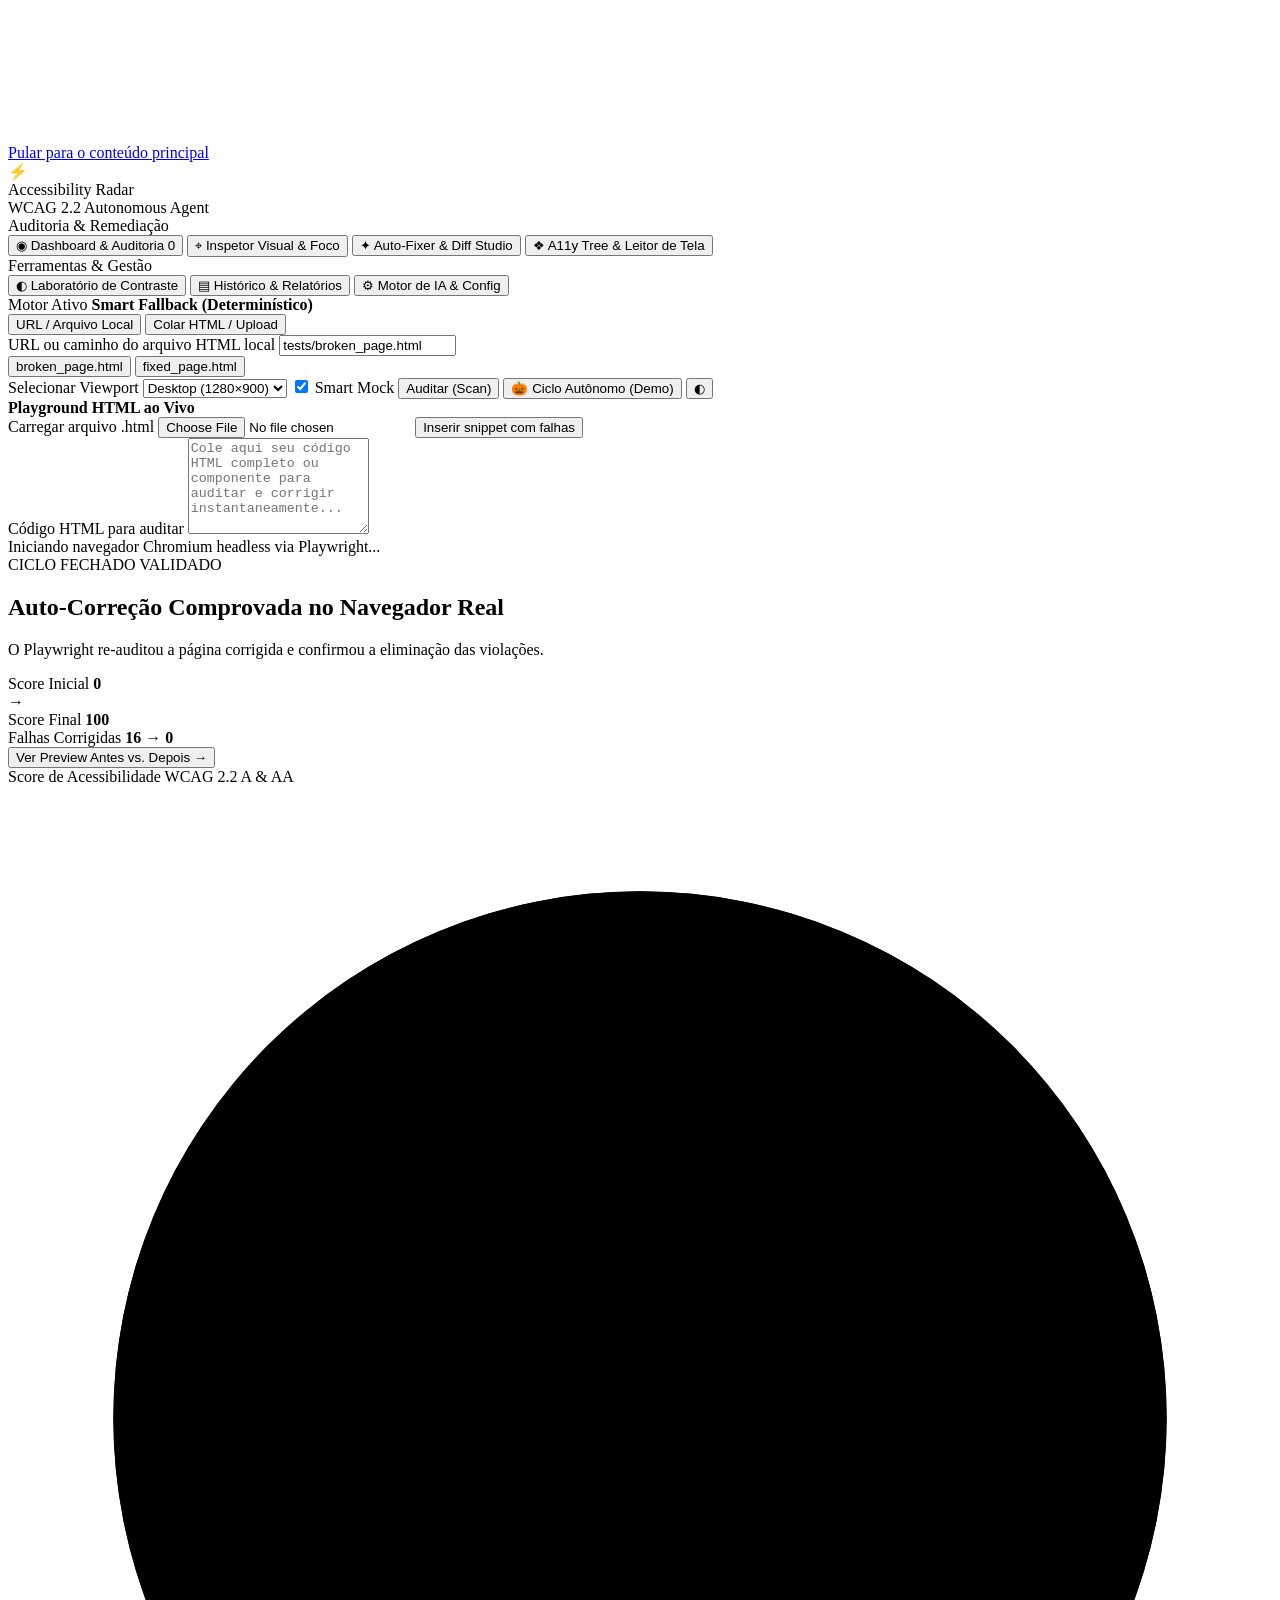
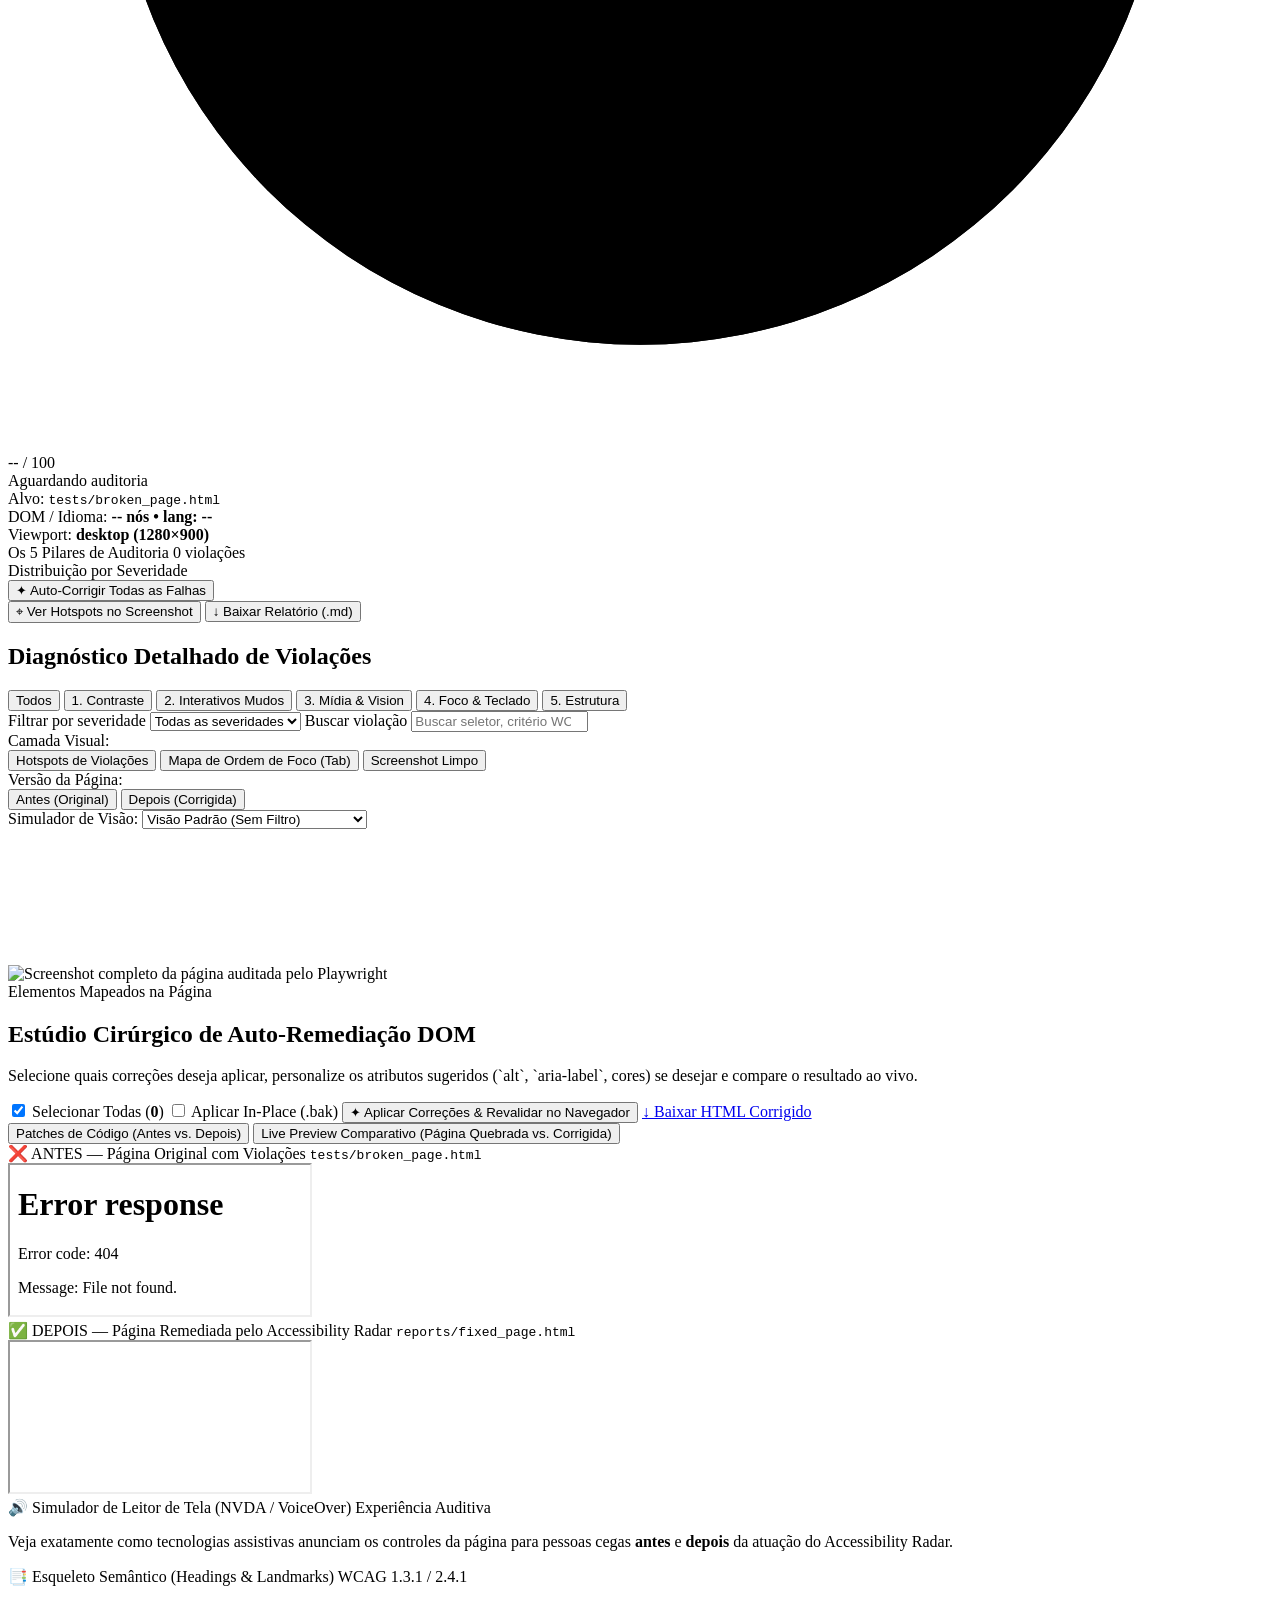
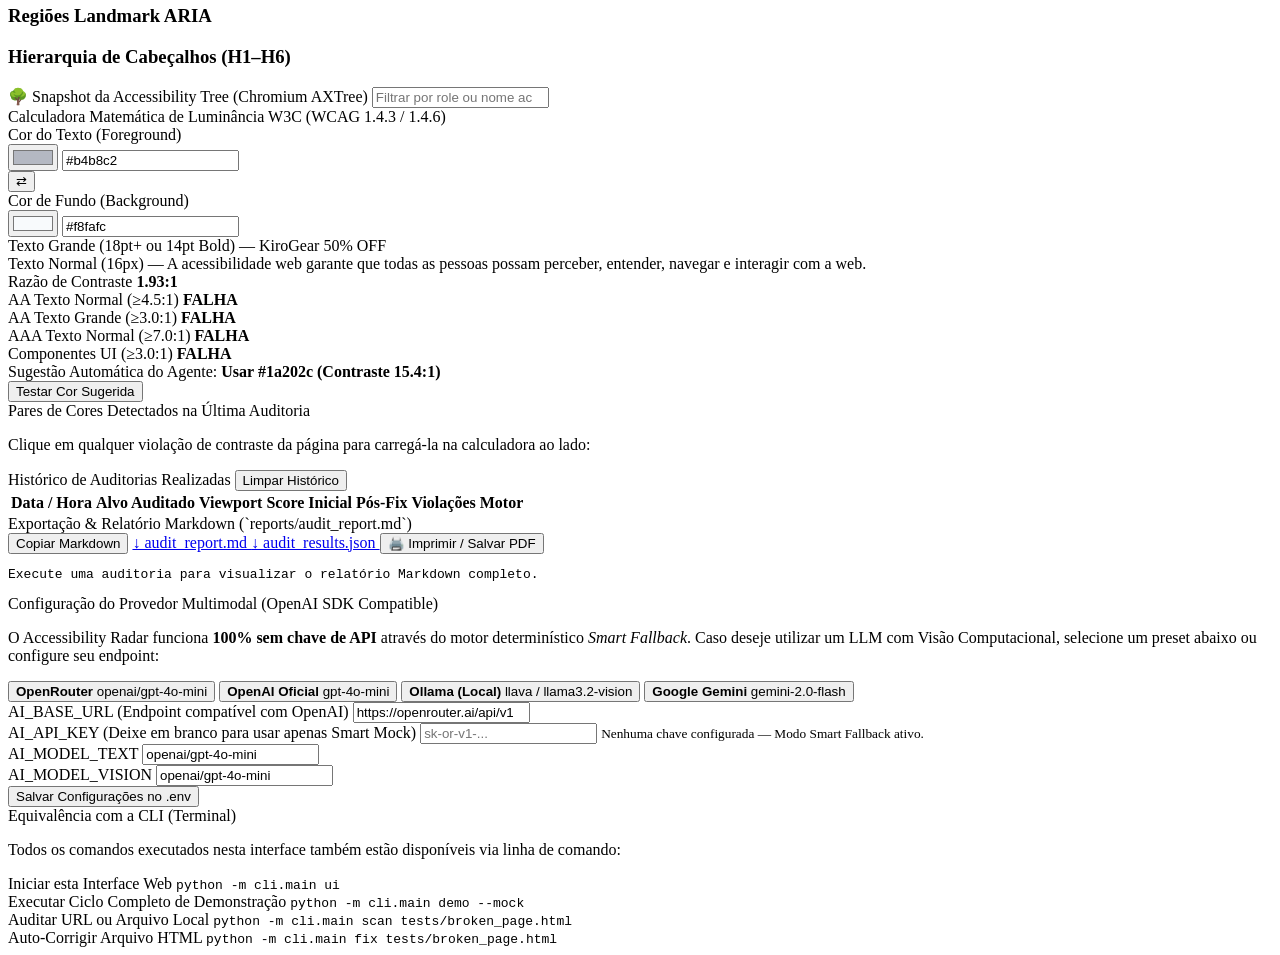
==== web/static/index.html @ 3e14ff00 "feat: Accessibility Radar v2.0.0 - Autonomous WCAG 2.2 Auditor, Auto-Fixer & Web Studio" ====
<!DOCTYPE html>
<html lang="pt-BR" data-theme="dark">
<head>
    <meta charset="UTF-8" />
    <meta name="viewport" content="width=device-width, initial-scale=1.0" />
    <title>Accessibility Radar — Autonomous WCAG 2.2 Web Auditor & Auto-Fixer</title>
    <link rel="preconnect" href="https://fonts.googleapis.com" />
    <link rel="preconnect" href="https://fonts.gstatic.com" crossorigin />
    <link href="https://fonts.googleapis.com/css2?family=Inter:wght@400;500;600;700;800&family=JetBrains+Mono:wght@400;500;600&display=swap" rel="stylesheet" />
    <link rel="stylesheet" href="/static/styles.css" />
</head>
<body>
    <a href="#main-workspace" class="skip-link">Pular para o conteúdo principal</a>

    <!-- Filtros SVG Matemáticos para Simulação de Deficiências Visuais (Daltonismo) -->
    <svg class="sr-only-svg" aria-hidden="true" focusable="false">
        <defs>
            <filter id="vision-protanopia">
                <feColorMatrix type="matrix" values="0.567, 0.433, 0, 0, 0  0.558, 0.442, 0, 0, 0  0, 0.242, 0.758, 0, 0  0, 0, 0, 1, 0" />
            </filter>
            <filter id="vision-deuteranopia">
                <feColorMatrix type="matrix" values="0.625, 0.375, 0, 0, 0  0.7, 0.3, 0, 0, 0  0, 0.3, 0.7, 0, 0  0, 0, 0, 1, 0" />
            </filter>
            <filter id="vision-tritanopia">
                <feColorMatrix type="matrix" values="0.95, 0.05, 0, 0, 0  0, 0.433, 0.567, 0, 0  0, 0.475, 0.525, 0, 0  0, 0, 0, 1, 0" />
            </filter>
            <filter id="vision-achromatopsia">
                <feColorMatrix type="matrix" values="0.299, 0.587, 0.114, 0, 0  0.299, 0.587, 0.114, 0, 0  0.299, 0.587, 0.114, 0, 0  0, 0, 0, 1, 0" />
            </filter>
        </defs>
    </svg>

    <div class="app-shell">
        <!-- SIDEBAR MINIMALISTA -->
        <aside class="sidebar" aria-label="Navegação Principal">
            <div class="sidebar-brand">
                <div class="brand-logo" aria-hidden="true">⚡</div>
                <div>
                    <div class="brand-title">Accessibility Radar</div>
                    <div class="brand-subtitle">WCAG 2.2 Autonomous Agent</div>
                </div>
            </div>

            <nav class="sidebar-nav" aria-label="Módulos do Sistema">
                <div class="nav-group-label">Auditoria & Remediação</div>
                <button type="button" class="nav-item active" data-tab="overview">
                    <span class="nav-icon" aria-hidden="true">◉</span>
                    <span>Dashboard & Auditoria</span>
                    <span class="nav-badge" id="nav-badge-issues">0</span>
                </button>
                <button type="button" class="nav-item" data-tab="visual">
                    <span class="nav-icon" aria-hidden="true">⌖</span>
                    <span>Inspetor Visual & Foco</span>
                </button>
                <button type="button" class="nav-item" data-tab="fixer">
                    <span class="nav-icon" aria-hidden="true">✦</span>
                    <span>Auto-Fixer & Diff Studio</span>
                </button>
                <button type="button" class="nav-item" data-tab="a11y-tree">
                    <span class="nav-icon" aria-hidden="true">❖</span>
                    <span>A11y Tree & Leitor de Tela</span>
                </button>

                <div class="nav-group-label">Ferramentas & Gestão</div>
                <button type="button" class="nav-item" data-tab="contrast-lab">
                    <span class="nav-icon" aria-hidden="true">◐</span>
                    <span>Laboratório de Contraste</span>
                </button>
                <button type="button" class="nav-item" data-tab="reports">
                    <span class="nav-icon" aria-hidden="true">▤</span>
                    <span>Histórico & Relatórios</span>
                </button>
                <button type="button" class="nav-item" data-tab="settings">
                    <span class="nav-icon" aria-hidden="true">⚙</span>
                    <span>Motor de IA & Config</span>
                </button>
            </nav>

            <div class="sidebar-footer">
                <div class="engine-status-card" id="sidebar-engine-card">
                    <div class="status-dot online" id="engine-status-dot"></div>
                    <div class="engine-status-info">
                        <span class="engine-status-label">Motor Ativo</span>
                        <strong id="engine-status-text">Smart Fallback (Determinístico)</strong>
                    </div>
                </div>
            </div>
        </aside>

        <!-- ÁREA PRINCIPAL -->
        <div class="main-area">
            <!-- TOPBAR DE COMANDO UNIFICADA -->
            <header class="topbar">
                <div class="command-bar">
                    <div class="input-mode-tabs" role="tablist" aria-label="Modo de entrada">
                        <button type="button" class="mode-pill active" id="mode-btn-url" data-input-mode="url">
                            URL / Arquivo Local
                        </button>
                        <button type="button" class="mode-pill" id="mode-btn-html" data-input-mode="html">
                            Colar HTML / Upload
                        </button>
                    </div>

                    <div class="target-input-wrapper" id="url-input-group">
                        <label for="scan-target-input" class="sr-only">URL ou caminho do arquivo HTML local</label>
                        <input
                            id="scan-target-input"
                            type="text"
                            class="target-input"
                            value="tests/broken_page.html"
                            placeholder="Ex: tests/broken_page.html ou https://example.com"
                        />
                        <div class="quick-presets">
                            <button type="button" class="preset-chip" data-preset-target="tests/broken_page.html" title="Página quebrada de demonstração">
                                broken_page.html
                            </button>
                            <button type="button" class="preset-chip" data-preset-target="reports/fixed_page.html" title="Página corrigida pelo agente">
                                fixed_page.html
                            </button>
                        </div>
                    </div>

                    <div class="controls-group">
                        <label for="viewport-select" class="sr-only">Selecionar Viewport</label>
                        <select id="viewport-select" class="control-select" title="Tamanho da tela de renderização Playwright">
                            <option value="desktop">Desktop (1280×900)</option>
                            <option value="tablet">Tablet (768×1024)</option>
                            <option value="mobile">Mobile (390×844)</option>
                        </select>

                        <label class="toggle-control" title="Forçar motor determinístico sem consumir créditos de API">
                            <input type="checkbox" id="force-mock-checkbox" checked />
                            <span>Smart Mock</span>
                        </label>

                        <button type="button" id="btn-run-scan" class="btn btn-secondary">
                            <span>Auditar (Scan)</span>
                        </button>

                        <button type="button" id="btn-run-demo" class="btn btn-primary" title="Executa Scan -> Diagnóstico -> Auto-Fix -> Revalidação 100/100">
                            <span>🎃 Ciclo Autônomo (Demo)</span>
                        </button>

                        <button type="button" id="btn-theme-toggle" class="btn-icon" aria-label="Alternar tema claro ou escuro" title="Alternar tema Claro/Escuro">
                            ◐
                        </button>
                    </div>
                </div>

                <!-- Gaveta expansível para Colar HTML / Upload de arquivo -->
                <div class="raw-html-drawer hidden" id="raw-html-drawer">
                    <div class="drawer-header">
                        <strong>Playground HTML ao Vivo</strong>
                        <div class="drawer-actions">
                            <label for="html-file-upload" class="btn btn-xs btn-ghost">
                                Carregar arquivo .html
                            </label>
                            <input type="file" id="html-file-upload" accept=".html,.htm" class="sr-only" />
                            <button type="button" id="btn-load-sample-broken" class="btn btn-xs btn-ghost">
                                Inserir snippet com falhas
                            </button>
                        </div>
                    </div>
                    <label for="raw-html-textarea" class="sr-only">Código HTML para auditar</label>
                    <textarea
                        id="raw-html-textarea"
                        class="code-textarea"
                        rows="6"
                        placeholder="Cole aqui seu código HTML completo ou componente para auditar e corrigir instantaneamente..."
                    ></textarea>
                </div>
            </header>

            <!-- BARRA DE PROGRESSO DO PIPELINE -->
            <div class="pipeline-Overlay hidden" id="pipeline-status-bar" role="status" aria-live="polite">
                <div class="spinner"></div>
                <div class="pipeline-steps">
                    <span id="pipeline-step-text">Iniciando navegador Chromium headless via Playwright...</span>
                </div>
            </div>

            <!-- WORKSPACE PRINCIPAL -->
            <main id="main-workspace" class="workspace">

                <!-- ========================================================= -->
                <!-- TAB 1: DASHBOARD & CENTRAL DE AUDITORIA                   -->
                <!-- ========================================================= -->
                <section class="tab-panel active" id="tab-overview" aria-label="Dashboard e Central de Auditoria">
                    <!-- Banner Comparativo Pós-Correção (visível quando há revalidação) -->
                    <div class="verification-banner hidden" id="verification-banner">
                        <div class="verification-left">
                            <span class="verification-badge">CICLO FECHADO VALIDADO</span>
                            <div>
                                <h2 id="verification-title">Auto-Correção Comprovada no Navegador Real</h2>
                                <p id="verification-subtitle">O Playwright re-auditou a página corrigida e confirmou a eliminação das violações.</p>
                            </div>
                        </div>
                        <div class="verification-metrics">
                            <div class="v-metric">
                                <span class="v-label">Score Inicial</span>
                                <strong class="v-val before" id="v-score-before">0</strong>
                            </div>
                            <span class="v-arrow" aria-hidden="true">→</span>
                            <div class="v-metric">
                                <span class="v-label">Score Final</span>
                                <strong class="v-val after" id="v-score-after">100</strong>
                            </div>
                            <div class="v-divider"></div>
                            <div class="v-metric">
                                <span class="v-label">Falhas Corrigidas</span>
                                <strong class="v-val after" id="v-issues-fixed">16 → 0</strong>
                            </div>
                            <button type="button" class="btn btn-sm btn-primary" id="btn-jump-to-preview">
                                Ver Preview Antes vs. Depois →
                            </button>
                        </div>
                    </div>

                    <!-- Linha Superior: Score Gauge + 5 Pilares + Severidade -->
                    <div class="dashboard-top-grid">
                        <!-- Card de Score WCAG -->
                        <div class="card score-card">
                            <div class="card-header-minimal">
                                <span class="card-kicker">Score de Acessibilidade</span>
                                <span class="wcag-tag">WCAG 2.2 A & AA</span>
                            </div>
                            <div class="score-gauge-wrapper">
                                <svg class="score-ring" viewBox="0 0 120 120" aria-hidden="true">
                                    <circle class="score-ring-bg" cx="60" cy="60" r="50" />
                                    <circle class="score-ring-fill" id="score-ring-circle" cx="60" cy="60" r="50" stroke-dasharray="314.16" stroke-dashoffset="314.16" />
                                </svg>
                                <div class="score-center">
                                    <span class="score-number" id="metric-score-value">--</span>
                                    <span class="score-max">/ 100</span>
                                </div>
                            </div>
                            <div class="score-status-pill" id="metric-wcag-status">Aguardando auditoria</div>
                            <div class="score-meta-list">
                                <div class="meta-row">
                                    <span>Alvo:</span>
                                    <code id="metric-target-label">tests/broken_page.html</code>
                                </div>
                                <div class="meta-row">
                                    <span>DOM / Idioma:</span>
                                    <strong id="metric-dom-info">-- nós • lang: --</strong>
                                </div>
                                <div class="meta-row">
                                    <span>Viewport:</span>
                                    <strong id="metric-viewport-info">desktop (1280×900)</strong>
                                </div>
                            </div>
                        </div>

                        <!-- Card dos 5 Pilares de Auditoria -->
                        <div class="card pillars-card">
                            <div class="card-header-minimal">
                                <span class="card-kicker">Os 5 Pilares de Auditoria</span>
                                <span class="text-muted" id="metric-total-issues-badge">0 violações</span>
                            </div>
                            <div class="pillars-list" id="pillars-breakdown-list">
                                <!-- Preenchido via JS -->
                            </div>
                        </div>

                        <!-- Card de Severidade e Ações Rápidas -->
                        <div class="card severity-card">
                            <div class="card-header-minimal">
                                <span class="card-kicker">Distribuição por Severidade</span>
                            </div>
                            <div class="severity-bars" id="severity-breakdown-list">
                                <!-- Preenchido via JS -->
                            </div>
                            <div class="quick-actions-box">
                                <button type="button" class="btn btn-primary btn-block" id="btn-quick-autofix">
                                    ✦ Auto-Corrigir Todas as Falhas
                                </button>
                                <div class="quick-actions-row">
                                    <button type="button" class="btn btn-ghost btn-sm" id="btn-open-visual-hotspot">
                                        ⌖ Ver Hotspots no Screenshot
                                    </button>
                                    <button type="button" class="btn btn-ghost btn-sm" id="btn-export-md">
                                        ↓ Baixar Relatório (.md)
                                    </button>
                                </div>
                            </div>
                        </div>
                    </div>

                    <!-- Barra de Filtros da Lista de Violações -->
                    <div class="card issues-section-card">
                        <div class="issues-toolbar">
                            <div class="issues-toolbar-left">
                                <h2 class="section-title">Diagnóstico Detalhado de Violações</h2>
                                <div class="filter-pills" id="pillar-filter-pills" role="group" aria-label="Filtrar por pilar">
                                    <button type="button" class="filter-pill active" data-pillar-filter="all">Todos</button>
                                    <button type="button" class="filter-pill" data-pillar-filter="contrast_visibility">1. Contraste</button>
                                    <button type="button" class="filter-pill" data-pillar-filter="muted_interactives">2. Interativos Mudos</button>
                                    <button type="button" class="filter-pill" data-pillar-filter="media_semantics">3. Mídia & Vision</button>
                                    <button type="button" class="filter-pill" data-pillar-filter="focus_keyboard">4. Foco & Teclado</button>
                                    <button type="button" class="filter-pill" data-pillar-filter="semantic_structure">5. Estrutura</button>
                                </div>
                            </div>
                            <div class="issues-toolbar-right">
                                <label for="severity-filter-select" class="sr-only">Filtrar por severidade</label>
                                <select id="severity-filter-select" class="control-select">
                                    <option value="all">Todas as severidades</option>
                                    <option value="critical">Crítico (Critical)</option>
                                    <option value="serious">Sério (Serious)</option>
                                    <option value="moderate">Moderado (Moderate)</option>
                                    <option value="minor">Menor (Minor)</option>
                                </select>
                                <label for="issue-search-input" class="sr-only">Buscar violação</label>
                                <input
                                    type="search"
                                    id="issue-search-input"
                                    class="search-input"
                                    placeholder="Buscar seletor, critério WCAG ou texto..."
                                />
                            </div>
                        </div>

                        <div class="issues-list-container" id="issues-list-container">
                            <!-- Preenchido via JS -->
                        </div>
                    </div>
                </section>

                <!-- ========================================================= -->
                <!-- TAB 2: INSPETOR VISUAL, MAPA DE FOCO & SIMULADOR VISUAL   -->
                <!-- ========================================================= -->
                <section class="tab-panel" id="tab-visual" aria-label="Inspetor Visual e Mapa de Foco">
                    <div class="visual-toolbar card">
                        <div class="visual-toolbar-group">
                            <span class="toolbar-label">Camada Visual:</span>
                            <div class="segmented-control">
                                <button type="button" class="seg-btn active" data-overlay-mode="issues">
                                    Hotspots de Violações
                                </button>
                                <button type="button" class="seg-btn" data-overlay-mode="taborder">
                                    Mapa de Ordem de Foco (Tab)
                                </button>
                                <button type="button" class="seg-btn" data-overlay-mode="none">
                                    Screenshot Limpo
                                </button>
                            </div>
                        </div>

                        <div class="visual-toolbar-group">
                            <span class="toolbar-label">Versão da Página:</span>
                            <div class="segmented-control">
                                <button type="button" class="seg-btn active" data-screenshot-ver="before">
                                    Antes (Original)
                                </button>
                                <button type="button" class="seg-btn" data-screenshot-ver="after" id="btn-screenshot-after">
                                    Depois (Corrigida)
                                </button>
                            </div>
                        </div>

                        <div class="visual-toolbar-group">
                            <label for="vision-sim-select" class="toolbar-label">Simulador de Visão:</label>
                            <select id="vision-sim-select" class="control-select">
                                <option value="normal">Visão Padrão (Sem Filtro)</option>
                                <option value="protanopia">Protanopia (Deficiência Vermelho)</option>
                                <option value="deuteranopia">Deuteranopia (Deficiência Verde)</option>
                                <option value="tritanopia">Tritanopia (Deficiência Azul)</option>
                                <option value="achromatopsia">Acromatopsia (Monocromático)</option>
                                <option value="low-vision">Baixa Visão / Catarata (Blur)</option>
                            </select>
                        </div>
                    </div>

                    <div class="visual-split-layout">
                        <!-- Canvas do Screenshot com SVG/HTML Overlays -->
                        <div class="card visual-stage-card">
                            <div class="visual-stage-scroll" id="visual-stage-scroll">
                                <div class="screenshot-canvas" id="screenshot-canvas">
                                    <img
                                        id="inspector-screenshot-img"
                                        src="/reports/latest_screenshot.png"
                                        alt="Screenshot completo da página auditada pelo Playwright"
                                    />
                                    <svg class="focus-path-svg" id="focus-path-svg" aria-hidden="true"></svg>
                                    <div class="hotspots-layer" id="hotspots-layer"></div>
                                </div>
                            </div>
                        </div>

                        <!-- Painel Lateral de Detalhes do Pino Selecionado / Sequência de Tab -->
                        <div class="card visual-sidebar-card">
                            <div class="card-header-minimal">
                                <span class="card-kicker" id="visual-sidebar-title">Elementos Mapeados na Página</span>
                            </div>
                            <div class="visual-sidebar-list" id="visual-sidebar-list">
                                <!-- Lista interativa de hotspots ou ordem de foco -->
                            </div>
                        </div>
                    </div>
                </section>

                <!-- ========================================================= -->
                <!-- TAB 3: AUTO-FIXER & DIFF STUDIO (PREVIEW LADO A LADO)     -->
                <!-- ========================================================= -->
                <section class="tab-panel" id="tab-fixer" aria-label="Auto-Fixer e Estúdio de Diffs">
                    <div class="fixer-header-card card">
                        <div class="fixer-header-info">
                            <h2 class="section-title">Estúdio Cirúrgico de Auto-Remediação DOM</h2>
                            <p class="text-muted">
                                Selecione quais correções deseja aplicar, personalize os atributos sugeridos (`alt`, `aria-label`, cores) se desejar e compare o resultado ao vivo.
                            </p>
                        </div>
                        <div class="fixer-header-actions">
                            <label class="toggle-control">
                                <input type="checkbox" id="fixer-select-all" checked />
                                <span>Selecionar Todas (<strong id="fixer-selected-count">0</strong>)</span>
                            </label>
                            <label class="toggle-control" title="Cria backup .bak e sobrescreve o arquivo original">
                                <input type="checkbox" id="fixer-inplace-checkbox" />
                                <span>Aplicar In-Place (.bak)</span>
                            </label>
                            <button type="button" class="btn btn-primary" id="btn-apply-selected-fixes">
                                ✦ Aplicar Correções & Revalidar no Navegador
                            </button>
                            <a href="/reports/fixed_page.html" download="fixed_page.html" class="btn btn-secondary" id="btn-download-fixed-html">
                                ↓ Baixar HTML Corrigido
                            </a>
                        </div>
                    </div>

                    <!-- Sub-abas do Fixer: Patches & Editor vs Live Preview Lado a Lado -->
                    <div class="subtabs-bar">
                        <button type="button" class="subtab-btn active" data-fixer-view="patches">
                            Patches de Código (Antes vs. Depois)
                        </button>
                        <button type="button" class="subtab-btn" data-fixer-view="live-preview">
                            Live Preview Comparativo (Página Quebrada vs. Corrigida)
                        </button>
                    </div>

                    <!-- Visão 1: Lista de Patches com Edição Customizada -->
                    <div class="fixer-view active" id="fixer-view-patches">
                        <div class="patches-grid" id="fixer-patches-container">
                            <!-- Preenchido via JS -->
                        </div>
                    </div>

                    <!-- Visão 2: Iframes Lado a Lado (Antes vs Depois) -->
                    <div class="fixer-view hidden" id="fixer-view-live-preview">
                        <div class="split-preview-grid">
                            <div class="card preview-pane">
                                <div class="preview-pane-header before">
                                    <span>❌ ANTES — Página Original com Violações</span>
                                    <code id="preview-before-label">tests/broken_page.html</code>
                                </div>
                                <iframe id="iframe-preview-before" class="preview-iframe" title="Preview da página antes da correção" src="/preview/broken"></iframe>
                            </div>
                            <div class="card preview-pane">
                                <div class="preview-pane-header after">
                                    <span>✅ DEPOIS — Página Remediada pelo Accessibility Radar</span>
                                    <code>reports/fixed_page.html</code>
                                </div>
                                <iframe id="iframe-preview-after" class="preview-iframe" title="Preview da página após a correção" src="about:blank"></iframe>
                            </div>
                        </div>
                    </div>
                </section>

                <!-- ========================================================= -->
                <!-- TAB 4: ACCESSIBILITY TREE & SIMULADOR DE LEITOR DE TELA   -->
                <!-- ========================================================= -->
                <section class="tab-panel" id="tab-a11y-tree" aria-label="Árvore de Acessibilidade e Simulador de Leitor de Tela">
                    <div class="a11y-grid">
                        <!-- Coluna 1: Simulador de Leitor de Tela (NVDA / VoiceOver) -->
                        <div class="card">
                            <div class="card-header-minimal">
                                <span class="card-kicker">🔊 Simulador de Leitor de Tela (NVDA / VoiceOver)</span>
                                <span class="wcag-tag">Experiência Auditiva</span>
                            </div>
                            <p class="panel-desc">
                                Veja exatamente como tecnologias assistivas anunciam os controles da página para pessoas cegas <strong>antes</strong> e <strong>depois</strong> da atuação do Accessibility Radar.
                            </p>
                            <div class="sr-simulator-list" id="sr-simulator-list">
                                <!-- Preenchido via JS -->
                            </div>
                        </div>

                        <!-- Coluna 2: Estrutura do Documento (Headings H1-H6 & Landmarks) -->
                        <div class="card">
                            <div class="card-header-minimal">
                                <span class="card-kicker">📑 Esqueleto Semântico (Headings & Landmarks)</span>
                                <span class="wcag-tag">WCAG 1.3.1 / 2.4.1</span>
                            </div>
                            <div class="outline-section">
                                <h3 class="sub-heading">Regiões Landmark ARIA</h3>
                                <div class="landmarks-chips" id="outline-landmarks-list"></div>
                            </div>
                            <div class="outline-section">
                                <h3 class="sub-heading">Hierarquia de Cabeçalhos (H1–H6)</h3>
                                <div class="headings-tree" id="outline-headings-list"></div>
                            </div>
                        </div>

                        <!-- Coluna 3: Nós da Accessibility Tree do Navegador -->
                        <div class="card a11y-full-col">
                            <div class="card-header-minimal">
                                <span class="card-kicker">🌳 Snapshot da Accessibility Tree (Chromium AXTree)</span>
                                <input type="search" id="ax-tree-search" class="search-input" placeholder="Filtrar por role ou nome acessível..." />
                            </div>
                            <div class="ax-nodes-grid" id="ax-nodes-container">
                                <!-- Preenchido via JS -->
                            </div>
                        </div>
                    </div>
                </section>

                <!-- ========================================================= -->
                <!-- TAB 5: LABORATÓRIO DE CONTRASTE W3C                       -->
                <!-- ========================================================= -->
                <section class="tab-panel" id="tab-contrast-lab" aria-label="Laboratório e Calculadora de Contraste W3C">
                    <div class="contrast-lab-grid">
                        <div class="card">
                            <div class="card-header-minimal">
                                <span class="card-kicker">Calculadora Matemática de Luminância W3C (WCAG 1.4.3 / 1.4.6)</span>
                            </div>
                            <div class="color-pickers-row">
                                <div class="color-picker-box">
                                    <label for="lab-fg-hex">Cor do Texto (Foreground)</label>
                                    <div class="color-input-group">
                                        <input type="color" id="lab-fg-picker" value="#b4b8c2" aria-label="Seletor visual da cor do texto" />
                                        <input type="text" id="lab-fg-hex" class="target-input mono" value="#b4b8c2" maxlength="7" />
                                    </div>
                                </div>

                                <button type="button" class="btn btn-ghost btn-swap" id="btn-swap-colors" title="Inverter cores de texto e fundo" aria-label="Inverter cores">
                                    ⇄
                                </button>

                                <div class="color-picker-box">
                                    <label for="lab-bg-hex">Cor de Fundo (Background)</label>
                                    <div class="color-input-group">
                                        <input type="color" id="lab-bg-picker" value="#f8fafc" aria-label="Seletor visual da cor de fundo" />
                                        <input type="text" id="lab-bg-hex" class="target-input mono" value="#f8fafc" maxlength="7" />
                                    </div>
                                </div>
                            </div>

                            <div class="contrast-preview-banner" id="lab-preview-box">
                                <div class="preview-large-text">Texto Grande (18pt+ ou 14pt Bold) — KiroGear 50% OFF</div>
                                <div class="preview-normal-text">
                                    Texto Normal (16px) — A acessibilidade web garante que todas as pessoas possam perceber, entender, navegar e interagir com a web.
                                </div>
                            </div>

                            <div class="contrast-results-row">
                                <div class="contrast-ratio-big">
                                    <span class="ratio-kicker">Razão de Contraste</span>
                                    <strong id="lab-ratio-value">1.93:1</strong>
                                </div>
                                <div class="wcag-matrix-badges">
                                    <div class="matrix-item" id="badge-aa-normal">
                                        <span>AA Texto Normal (≥4.5:1)</span>
                                        <strong>FALHA</strong>
                                    </div>
                                    <div class="matrix-item" id="badge-aa-large">
                                        <span>AA Texto Grande (≥3.0:1)</span>
                                        <strong>FALHA</strong>
                                    </div>
                                    <div class="matrix-item" id="badge-aaa-normal">
                                        <span>AAA Texto Normal (≥7.0:1)</span>
                                        <strong>FALHA</strong>
                                    </div>
                                    <div class="matrix-item" id="badge-ui-comp">
                                        <span>Componentes UI (≥3.0:1)</span>
                                        <strong>FALHA</strong>
                                    </div>
                                </div>
                            </div>

                            <div class="contrast-suggestion-bar" id="lab-suggestion-bar">
                                <div>
                                    <span>Sugestão Automática do Agente:</span>
                                    <strong id="lab-suggested-text">Usar #1a202c (Contraste 15.4:1)</strong>
                                </div>
                                <button type="button" class="btn btn-sm btn-primary" id="btn-apply-suggested-color">
                                    Testar Cor Sugerida
                                </button>
                            </div>
                        </div>

                        <div class="card">
                            <div class="card-header-minimal">
                                <span class="card-kicker">Pares de Cores Detectados na Última Auditoria</span>
                            </div>
                            <p class="panel-desc">Clique em qualquer violação de contraste da página para carregá-la na calculadora ao lado:</p>
                            <div class="detected-contrasts-list" id="detected-contrasts-list">
                                <!-- Preenchido via JS -->
                            </div>
                        </div>
                    </div>
                </section>

                <!-- ========================================================= -->
                <!-- TAB 6: HISTÓRICO & RELATÓRIOS EXPORTÁVEIS                 -->
                <!-- ========================================================= -->
                <section class="tab-panel" id="tab-reports" aria-label="Histórico de Auditorias e Exportação de Relatórios">
                    <div class="reports-layout">
                        <div class="card">
                            <div class="card-header-minimal">
                                <span class="card-kicker">Histórico de Auditorias Realizadas</span>
                                <button type="button" class="btn btn-xs btn-ghost" id="btn-clear-history">Limpar Histórico</button>
                            </div>
                            <div class="history-table-wrapper">
                                <table class="minimal-table" id="history-table">
                                    <thead>
                                        <tr>
                                            <th>Data / Hora</th>
                                            <th>Alvo Auditado</th>
                                            <th>Viewport</th>
                                            <th>Score Inicial</th>
                                            <th>Pós-Fix</th>
                                            <th>Violações</th>
                                            <th>Motor</th>
                                        </tr>
                                    </thead>
                                    <tbody id="history-table-body">
                                        <!-- Preenchido via JS -->
                                    </tbody>
                                </table>
                            </div>
                        </div>

                        <div class="card">
                            <div class="card-header-minimal">
                                <span class="card-kicker">Exportação & Relatório Markdown (`reports/audit_report.md`)</span>
                                <div class="export-buttons">
                                    <button type="button" class="btn btn-sm btn-secondary" id="btn-copy-markdown">
                                        Copiar Markdown
                                    </button>
                                    <a href="/reports/audit_report.md" download="audit_report.md" class="btn btn-sm btn-secondary">
                                        ↓ audit_report.md
                                    </a>
                                    <a href="/reports/audit_results.json" download="audit_results.json" class="btn btn-sm btn-secondary">
                                        ↓ audit_results.json
                                    </a>
                                    <button type="button" class="btn btn-sm btn-primary" id="btn-print-report">
                                        🖨️ Imprimir / Salvar PDF
                                    </button>
                                </div>
                            </div>
                            <pre class="markdown-viewer" id="markdown-report-viewer">Execute uma auditoria para visualizar o relatório Markdown completo.</pre>
                        </div>
                    </div>
                </section>

                <!-- ========================================================= -->
                <!-- TAB 7: CONFIGURAÇÕES DE IA & PROVEDORES (.ENV)            -->
                <!-- ========================================================= -->
                <section class="tab-panel" id="tab-settings" aria-label="Configurações de IA Multimodal">
                    <div class="settings-grid">
                        <div class="card">
                            <div class="card-header-minimal">
                                <span class="card-kicker">Configuração do Provedor Multimodal (OpenAI SDK Compatible)</span>
                            </div>
                            <p class="panel-desc">
                                O Accessibility Radar funciona <strong>100% sem chave de API</strong> através do motor determinístico <em>Smart Fallback</em>. Caso deseje utilizar um LLM com Visão Computacional, selecione um preset abaixo ou configure seu endpoint:
                            </p>

                            <div class="provider-presets">
                                <button type="button" class="preset-card" data-provider-preset="openrouter">
                                    <strong>OpenRouter</strong>
                                    <span>openai/gpt-4o-mini</span>
                                </button>
                                <button type="button" class="preset-card" data-provider-preset="openai">
                                    <strong>OpenAI Oficial</strong>
                                    <span>gpt-4o-mini</span>
                                </button>
                                <button type="button" class="preset-card" data-provider-preset="ollama">
                                    <strong>Ollama (Local)</strong>
                                    <span>llava / llama3.2-vision</span>
                                </button>
                                <button type="button" class="preset-card" data-provider-preset="gemini">
                                    <strong>Google Gemini</strong>
                                    <span>gemini-2.0-flash</span>
                                </button>
                            </div>

                            <form id="settings-form" class="settings-form">
                                <div class="form-field">
                                    <label for="setting-base-url">AI_BASE_URL (Endpoint compatível com OpenAI)</label>
                                    <input type="url" id="setting-base-url" class="target-input mono" value="https://openrouter.ai/api/v1" required />
                                </div>
                                <div class="form-field">
                                    <label for="setting-api-key">AI_API_KEY (Deixe em branco para usar apenas Smart Mock)</label>
                                    <input type="password" id="setting-api-key" class="target-input mono" placeholder="sk-or-v1-..." autocomplete="off" />
                                    <small class="field-hint" id="setting-key-status">Nenhuma chave configurada — Modo Smart Fallback ativo.</small>
                                </div>
                                <div class="form-row-2">
                                    <div class="form-field">
                                        <label for="setting-model-text">AI_MODEL_TEXT</label>
                                        <input type="text" id="setting-model-text" class="target-input mono" value="openai/gpt-4o-mini" required />
                                    </div>
                                    <div class="form-field">
                                        <label for="setting-model-vision">AI_MODEL_VISION</label>
                                        <input type="text" id="setting-model-vision" class="target-input mono" value="openai/gpt-4o-mini" required />
                                    </div>
                                </div>
                                <div class="form-actions">
                                    <button type="submit" class="btn btn-primary">Salvar Configurações no .env</button>
                                </div>
                            </form>
                        </div>

                        <div class="card">
                            <div class="card-header-minimal">
                                <span class="card-kicker">Equivalência com a CLI (Terminal)</span>
                            </div>
                            <p class="panel-desc">Todos os comandos executados nesta interface também estão disponíveis via linha de comando:</p>
                            <div class="cli-cheatsheet">
                                <div class="cli-cmd-item">
                                    <span>Iniciar esta Interface Web</span>
                                    <code>python -m cli.main ui</code>
                                </div>
                                <div class="cli-cmd-item">
                                    <span>Executar Ciclo Completo de Demonstração</span>
                                    <code>python -m cli.main demo --mock</code>
                                </div>
                                <div class="cli-cmd-item">
                                    <span>Auditar URL ou Arquivo Local</span>
                                    <code>python -m cli.main scan tests/broken_page.html</code>
                                </div>
                                <div class="cli-cmd-item">
                                    <span>Auto-Corrigir Arquivo HTML</span>
                                    <code>python -m cli.main fix tests/broken_page.html</code>
                                </div>
                            </div>
                        </div>
                    </div>
                </section>

            </main>
        </div>
    </div>

    <!-- Toast de Notificação Minimalista -->
    <div id="toast-container" class="toast-container" aria-live="polite"></div>

    <script src="/static/app.js"></script>
</body>
</html>
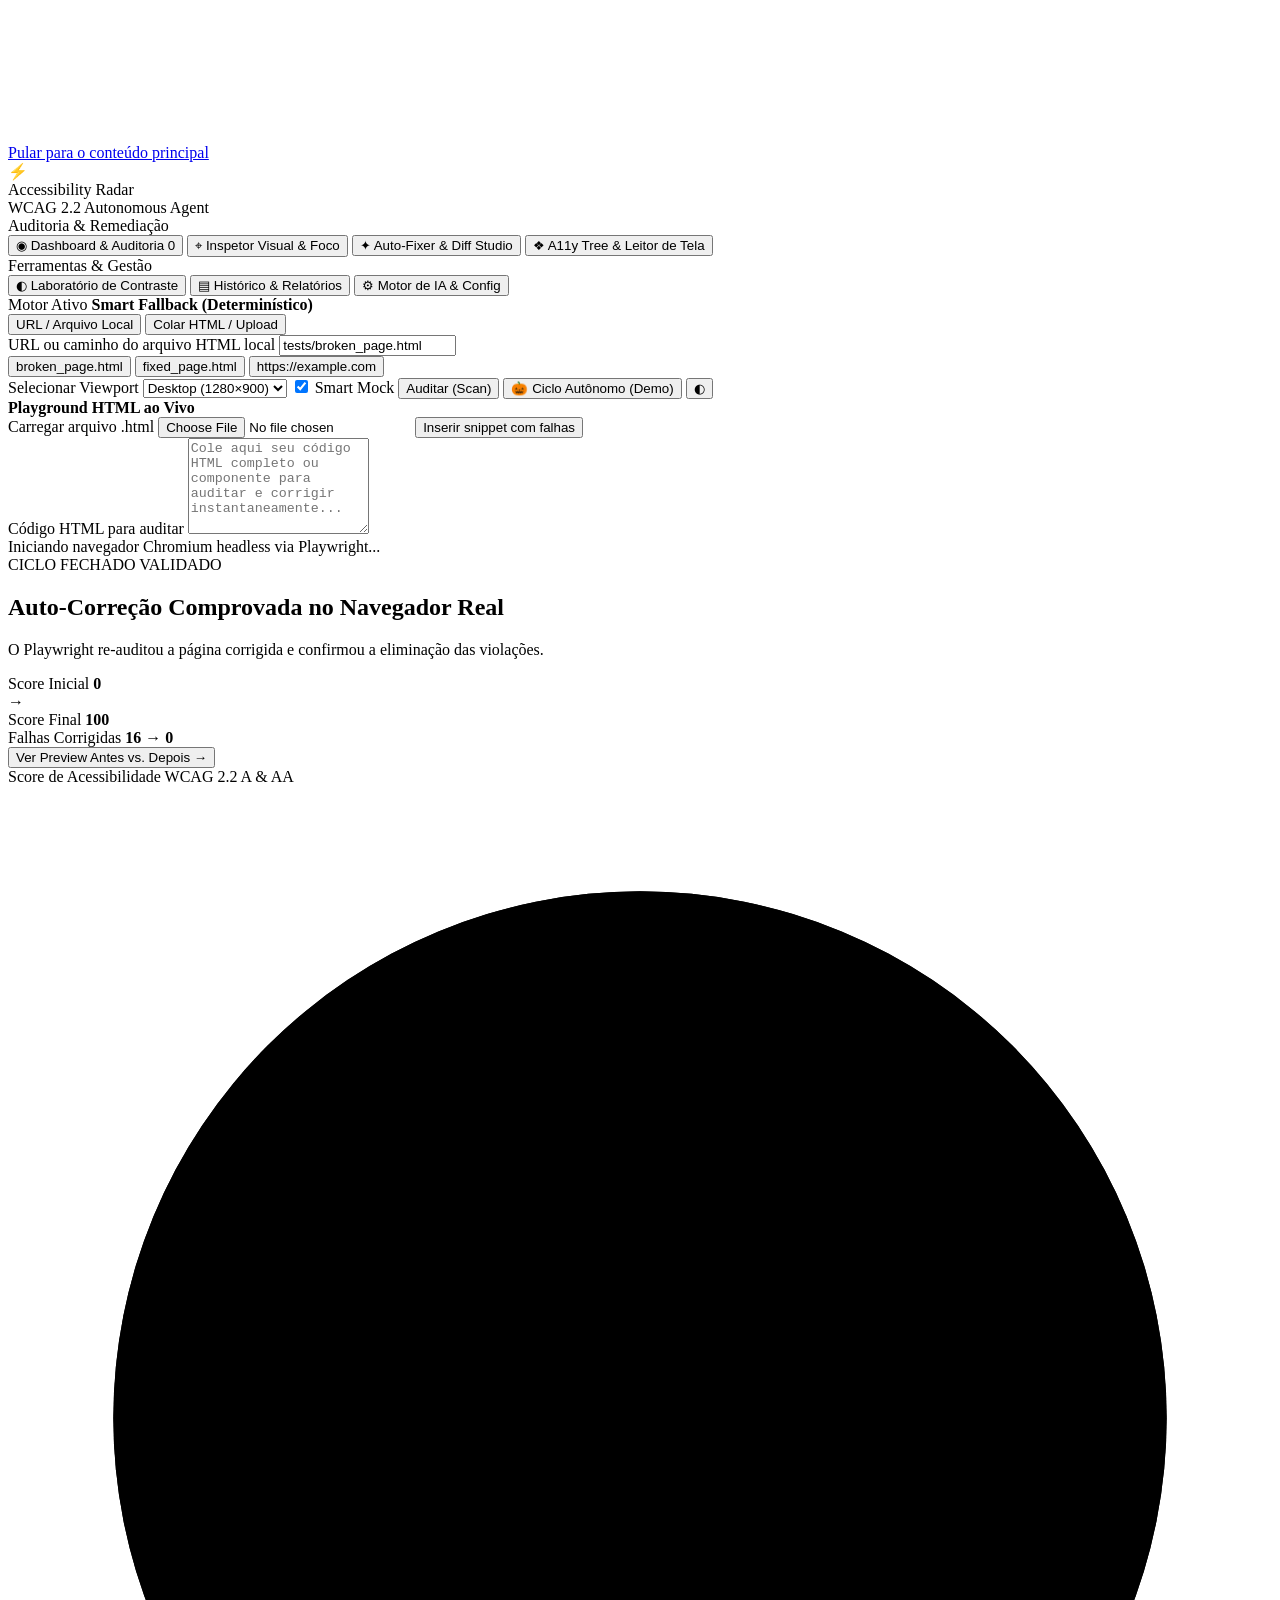
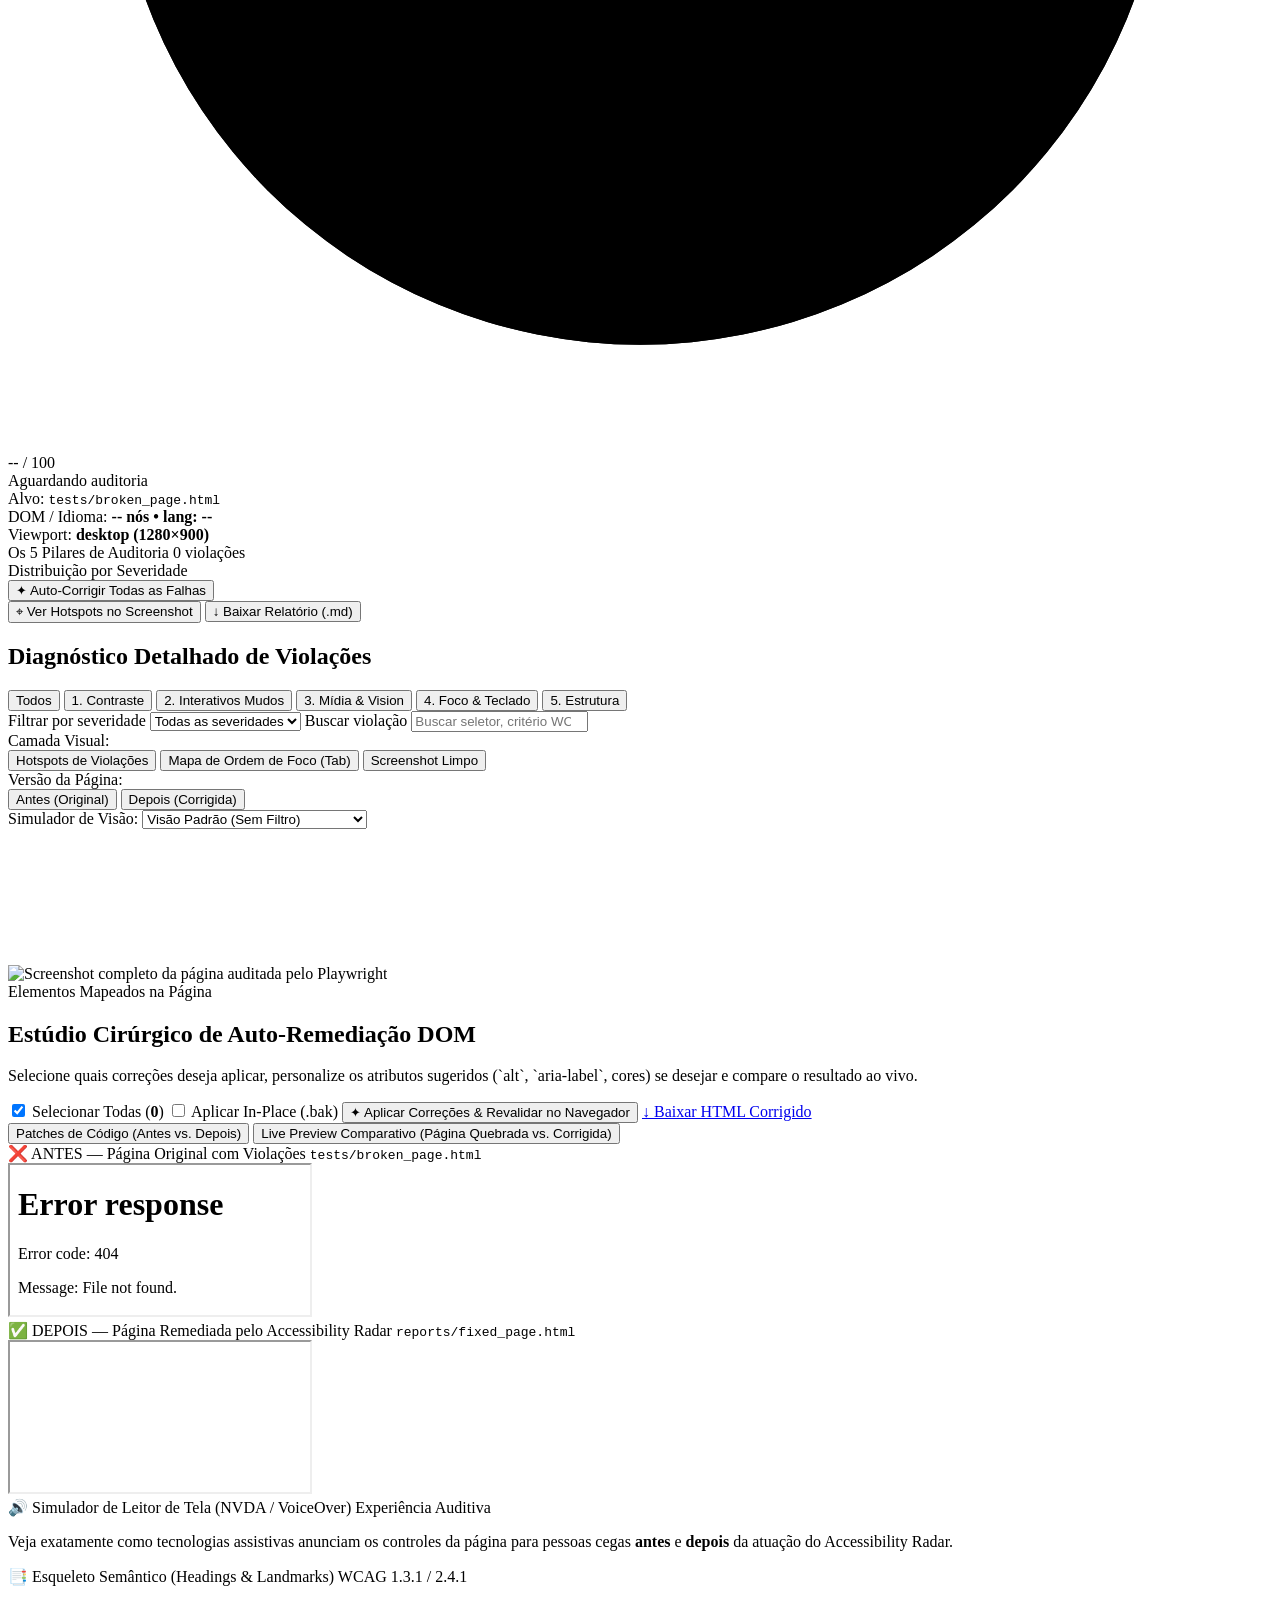
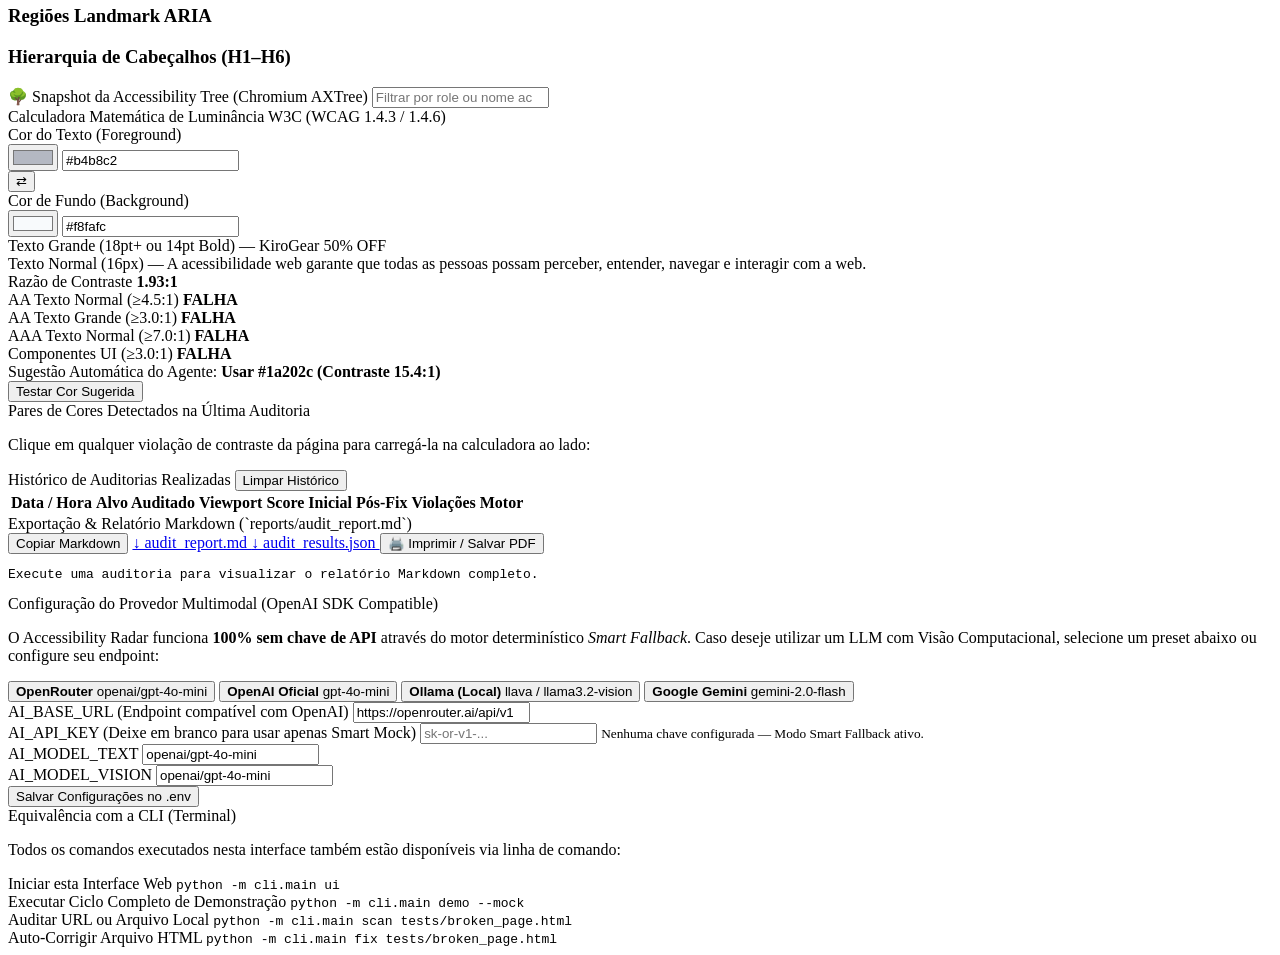
==== commit 0e44a3f0: "fix(scanner, web): support auto-protocol resolution, fallback timeout and enter-key scan" ====
--- a/web/static/index.html
+++ b/web/static/index.html
@@ -117,6 +117,9 @@
                             <button type="button" class="preset-chip" data-preset-target="reports/fixed_page.html" title="Página corrigida pelo agente">
                                 fixed_page.html
                             </button>
+                            <button type="button" class="preset-chip" data-preset-target="https://example.com" title="Testar URL externa real">
+                                https://example.com
+                            </button>
                         </div>
                     </div>
 
